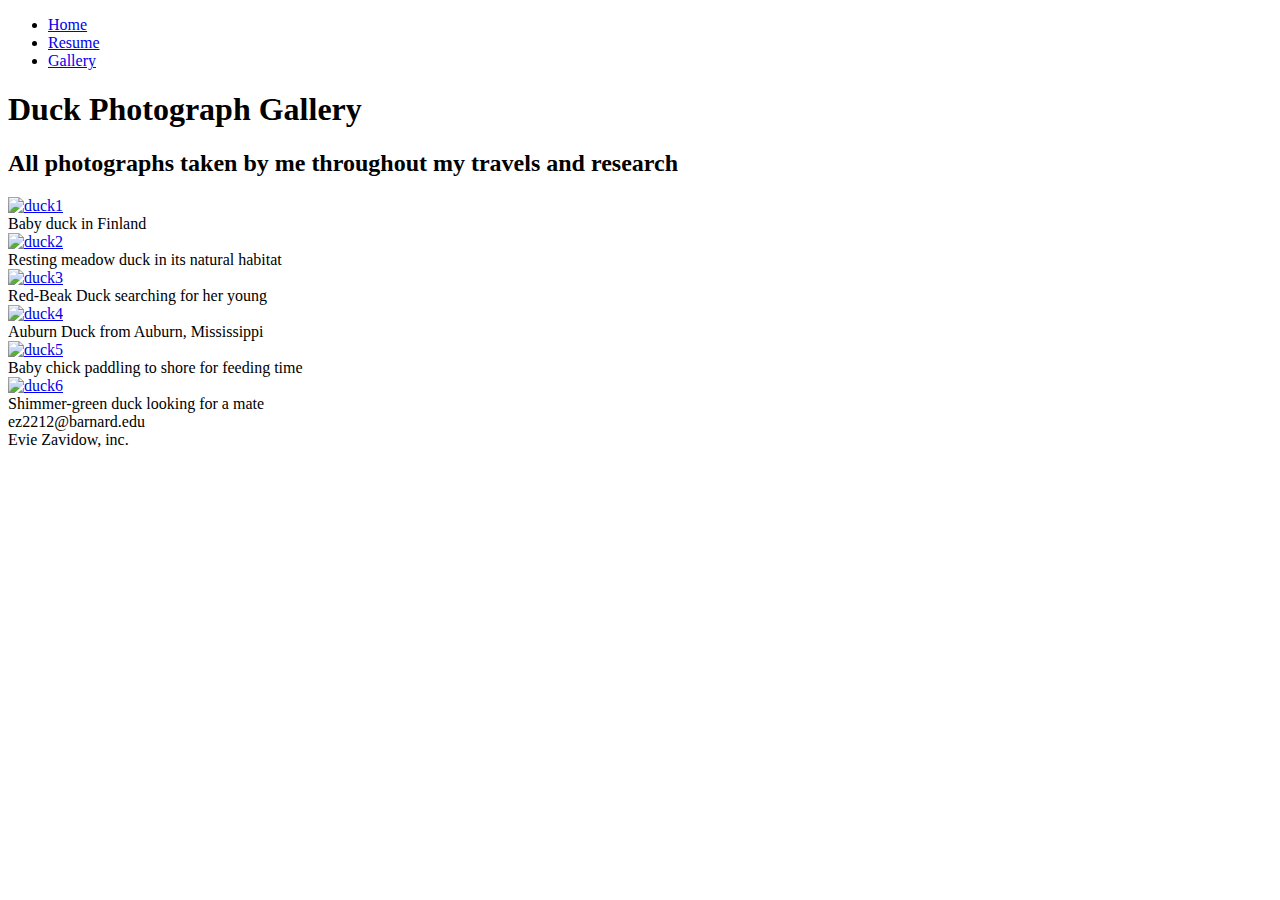
==== gallery.html @ 88d45320 "add gallery" ====
<!DOCTYPE html>
<html>
<head>
	<link rel="stylesheet" type="text/css" href="mystyle.css">
</head>
<body class="page-3">
	<header>
		<div class="nav">
			<ul>
				<li class="home"><a href="index.html">Home</a></li>
				<li class="resume"><a href="resume.html">Resume</a></li>
				<li class="gallery"><a href="gallery.html">Gallery</a></li>
			</ul>
		</div>
	</header>
</a>
<h1 id="galleryh1"> Duck Photograph Gallery</h1>
<h2 id="galleryh2"> All photographs taken by me throughout my travels and research </h2>
<div class="img">
	<a target="duck1" href="Duck_1">
		<img id="img5" src="file://localhost/Users/evanzavidow/Desktop/duck%204.jpg" alt="duck1">
		</a>
		<div class="desc"> Baby duck in Finland </div>
	<a target="duck2" href="Duck_2">
		<img id="img6" src="file://localhost/Users/evanzavidow/Desktop/duck%205.jpg" alt="duck2">
		</a>
		<div class="desc"> Resting meadow duck in its natural habitat </div>
	<a target="duck3" href="Duck_3">
		<img id="img7" src="file://localhost/Users/evanzavidow/Desktop/duck%201.jpg" alt="duck3">
		</a>
		<div class="desc"> Red-Beak Duck searching for her young </div>
	<a target="duck4" href="Duck_4">
		<img id="img8" src="file://localhost/Users/evanzavidow/Desktop/duck%202.jpg" alt="duck4">
		</a>
		<div class="desc"> Auburn Duck from Auburn, Mississippi</div>
	<a target="duck5" href="Duck_5">
		<img id="img9" src="file://localhost/Users/evanzavidow/Desktop/duck%206.jpg" alt="duck5">
		</a>
		<div class="desc"> Baby chick paddling to shore for feeding time </div>
	<a target="duck6" href="Duck_6">
		<img id="img10" src="file://localhost/Users/evanzavidow/Desktop/duck%203.jpg" alt="duck6">
		</a>
		<div class="desc"> Shimmer-green duck looking for a mate </div>
</div>
<div class="footer">
	ez2212@barnard.edu <br>
	Evie Zavidow, inc. 
	</div>
	</footer>
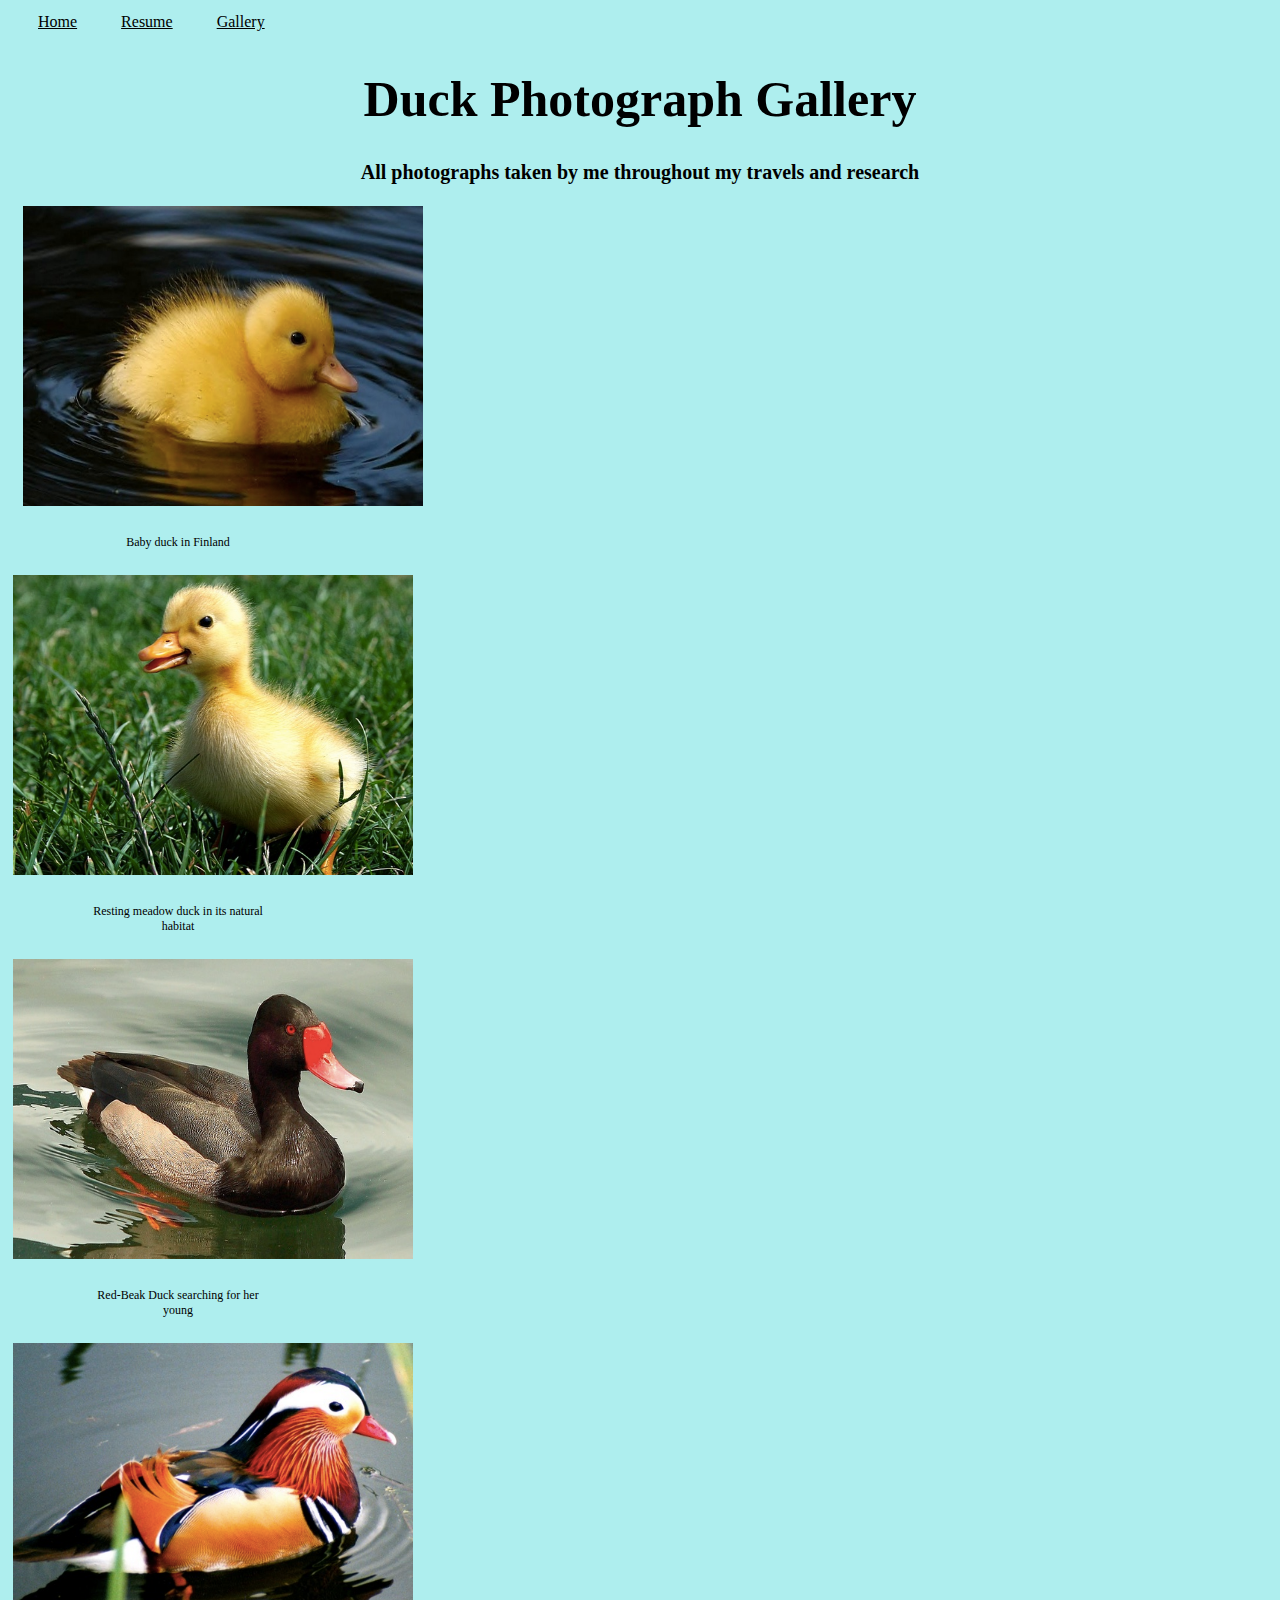
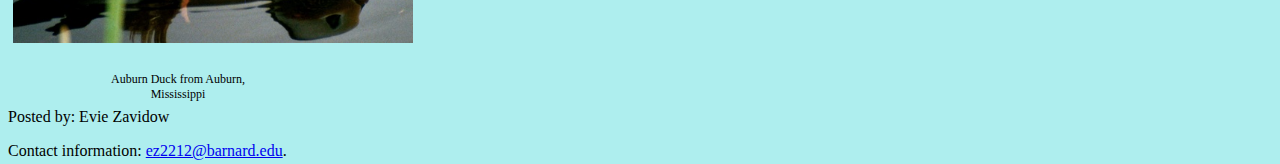
==== commit 762bca04: "final commit" ====
--- a/gallery.html
+++ b/gallery.html
@@ -5,45 +5,40 @@
 </head>
 <body class="page-3">
 	<header>
-		<div class="nav">
+		<nav class="nav">
 			<ul>
 				<li class="home"><a href="index.html">Home</a></li>
 				<li class="resume"><a href="resume.html">Resume</a></li>
 				<li class="gallery"><a href="gallery.html">Gallery</a></li>
 			</ul>
-		</div>
+		</nav>
 	</header>
 </a>
 <h1 id="galleryh1"> Duck Photograph Gallery</h1>
 <h2 id="galleryh2"> All photographs taken by me throughout my travels and research </h2>
+<section>
 <div class="img">
 	<a target="duck1" href="Duck_1">
-		<img id="img5" src="file://localhost/Users/evanzavidow/Desktop/duck%204.jpg" alt="duck1">
+		<img id="img5" src="images/duck1.jpg" alt="duck1">
 		</a>
 		<div class="desc"> Baby duck in Finland </div>
 	<a target="duck2" href="Duck_2">
-		<img id="img6" src="file://localhost/Users/evanzavidow/Desktop/duck%205.jpg" alt="duck2">
+		<img id="img6" src="images/duck2.jpg" alt="duck2">
 		</a>
+
 		<div class="desc"> Resting meadow duck in its natural habitat </div>
 	<a target="duck3" href="Duck_3">
-		<img id="img7" src="file://localhost/Users/evanzavidow/Desktop/duck%201.jpg" alt="duck3">
+		<img id="img7" src="images/duck3.jpg" alt="duck3">
 		</a>
 		<div class="desc"> Red-Beak Duck searching for her young </div>
 	<a target="duck4" href="Duck_4">
-		<img id="img8" src="file://localhost/Users/evanzavidow/Desktop/duck%202.jpg" alt="duck4">
+		<img id="img8" src="images/duck4.jpg" alt="duck4">
 		</a>
 		<div class="desc"> Auburn Duck from Auburn, Mississippi</div>
-	<a target="duck5" href="Duck_5">
-		<img id="img9" src="file://localhost/Users/evanzavidow/Desktop/duck%206.jpg" alt="duck5">
-		</a>
-		<div class="desc"> Baby chick paddling to shore for feeding time </div>
-	<a target="duck6" href="Duck_6">
-		<img id="img10" src="file://localhost/Users/evanzavidow/Desktop/duck%203.jpg" alt="duck6">
-		</a>
-		<div class="desc"> Shimmer-green duck looking for a mate </div>
 </div>
-<div class="footer">
-	ez2212@barnard.edu <br>
-	Evie Zavidow, inc. 
-	</div>
-	</footer>
+</section>
+<footer id="footer">
+  		<p>Posted by: Evie Zavidow</p>
+  		<p>Contact information: <a href="mailto:ez2212@barnard.edu">
+  		ez2212@barnard.edu</a>.</p>
+</footer>
--- a/mystyle.css
+++ b/mystyle.css
@@ -0,0 +1,154 @@
+<style>
+
+nav, footer {
+	clear: both;
+	color: #ffffff;
+	background-color: #aeaca8;
+	height: 30px;}
+nav ul {
+	margin: 0px;
+	padding: 5px 0px 5px 30px;}
+nav li {
+	display: inline;
+	margin-right: 40px;}
+nav li a {
+	color: black;}
+nav li a:hover{
+	color: #000000;}
+nav li a.current {
+	color: #000000;}
+
+h1 {
+	font-size: 50px;
+	text-align: center;
+	font-family: serif;
+}
+
+h2 {
+	font-size: 20px;
+	text-align: center;
+	font-family: serif;
+}
+
+h3 {
+	font-size: 15px;
+	text-align: center;
+	font-family: serif;
+}
+
+
+
+.page-1{
+	background: #AEEEEE;
+}
+
+img{
+	width: 600px;
+	height: 450px;
+}
+
+#img2{
+	width: 600px;
+	height: 450px;
+	float: right;
+}
+
+.page-2{
+	background: #AEEEEE;
+}
+
+#img3{
+	width: 600px;
+	float: left;
+}
+
+#img4{
+	width: 510px;
+	float: right;
+}
+
+#img5 {
+	width: 400px;
+	height: 300px;
+	}
+
+#img6 {
+	width: 400px;
+	height: 300px;
+
+	}
+
+#img7 {
+	width: 400px;
+	height: 300px;
+
+	}
+
+#img8 {
+	width: 400px;
+	height: 300px;
+
+	}
+
+
+
+
+div.img {
+	display: inline;
+	margin: 5px;
+	padding: 5px;
+	height: 300px;
+	width: 400px;
+	text-align: center;
+}
+
+div.img img{
+	display: inline;
+	margin: 5px;
+	border: 1px solid #ffffff:;
+}
+
+div.img a:hover img{
+	border: 1px solid #0000ff;
+} 
+
+
+.desc{
+	max-height: 300px;
+	max-width:  180px;
+	display: block;
+	font-size: 12px;
+	padding-top: 20px;
+	padding-bottom: 20px;
+	margin-left: 80px;
+	text-align: center;
+}
+
+#galleryh1 {
+	text-align: center;
+	font-size: 50px;
+}
+
+#galleryh2 {
+	text-align: center;
+	font-size: 20px;
+}
+
+
+.page-3{
+background: #AEEEEE;
+}
+
+#footer {
+    clear: both;
+    position: relative;
+    z-index: 10;
+    height: 3em;
+    margin-top: -3em;
+}
+
+</style>
+
+
+
+
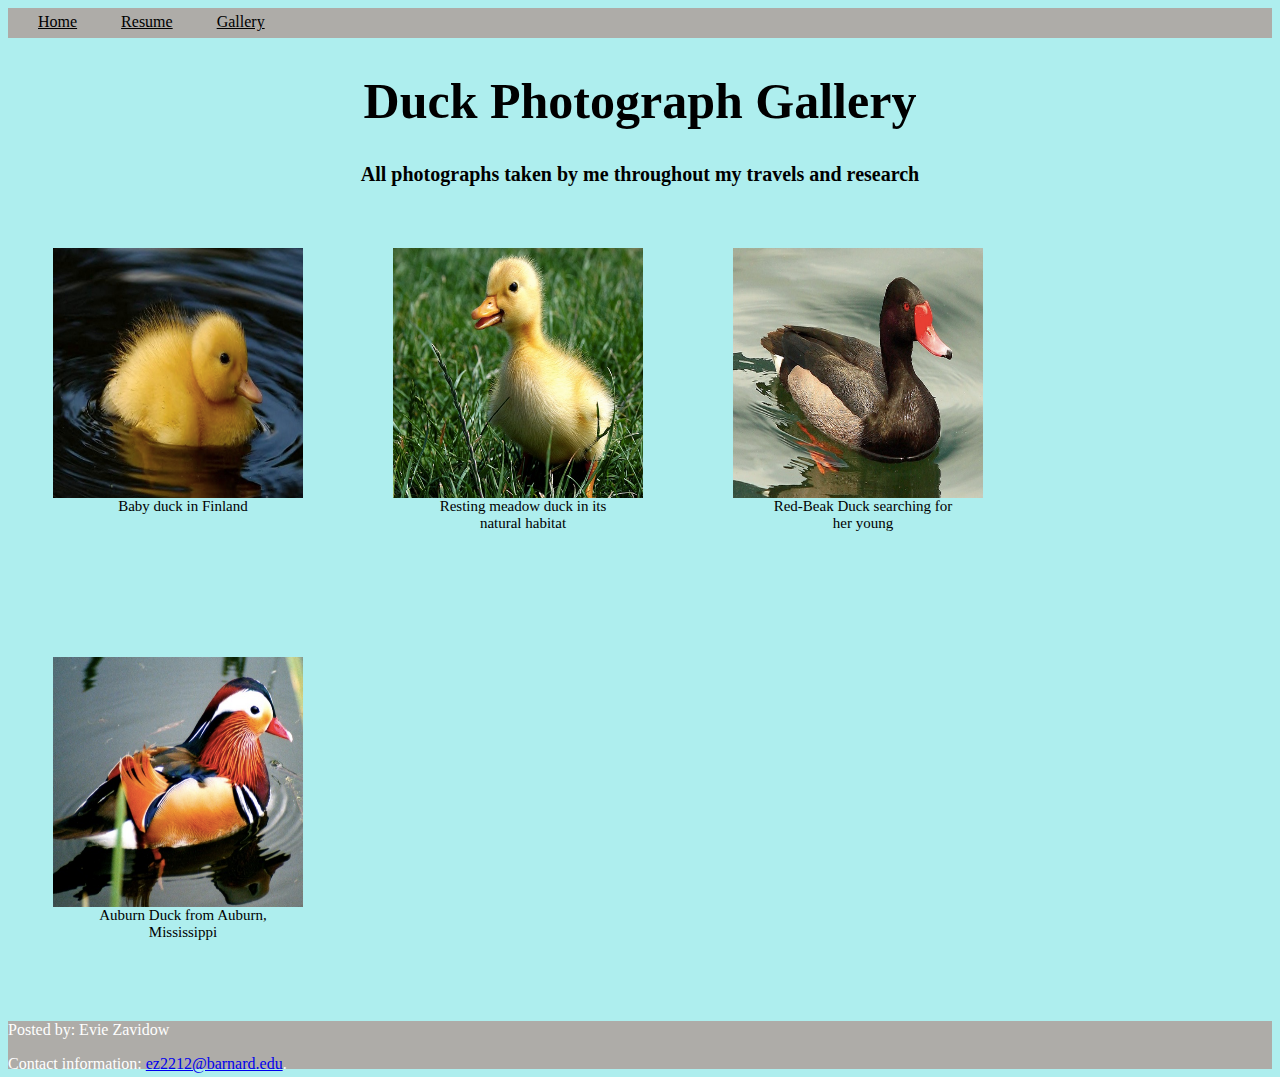
==== commit a0f8e8f8: "rearrange gallery" ====
--- a/gallery.html
+++ b/gallery.html
@@ -17,24 +17,26 @@
 <h1 id="galleryh1"> Duck Photograph Gallery</h1>
 <h2 id="galleryh2"> All photographs taken by me throughout my travels and research </h2>
 <section>
-<div class="img">
-	<a target="duck1" href="Duck_1">
-		<img id="img5" src="images/duck1.jpg" alt="duck1">
-		</a>
-		<div class="desc"> Baby duck in Finland </div>
-	<a target="duck2" href="Duck_2">
-		<img id="img6" src="images/duck2.jpg" alt="duck2">
-		</a>
+<div class="duck_images">
+		<img src="images/duck1.jpg" alt="duck1" class="duck">
+			<p id="caption"> Baby duck in Finland </p>
+</div>
 
-		<div class="desc"> Resting meadow duck in its natural habitat </div>
-	<a target="duck3" href="Duck_3">
-		<img id="img7" src="images/duck3.jpg" alt="duck3">
-		</a>
-		<div class="desc"> Red-Beak Duck searching for her young </div>
-	<a target="duck4" href="Duck_4">
-		<img id="img8" src="images/duck4.jpg" alt="duck4">
-		</a>
-		<div class="desc"> Auburn Duck from Auburn, Mississippi</div>
+<div class="duck_images">
+		<img src="images/duck2.jpg" alt="duck2" class="duck">
+			<p id="caption"> Resting meadow duck in its natural habitat </p>
+</div>
+
+<div class="duck_images">
+	<img  src="images/duck3.jpg" alt="duck3" class="duck">
+			<p id="caption"> Red-Beak Duck searching for her young </p>
+</div>
+
+<div class="duck_images">
+<img src="images/duck4.jpg" alt="duck4" class="duck">
+			<P id="caption"> Auburn Duck from Auburn, Mississippi</p> 
+</div>
+
 </div>
 </section>
 <footer id="footer">
--- a/mystyle.css
+++ b/mystyle.css
@@ -1,5 +1,3 @@
-<style>
-
 nav, footer {
 	clear: both;
 	color: #ffffff;
@@ -113,14 +111,14 @@
 } 
 
 
-.desc{
+#caption{
 	max-height: 300px;
 	max-width:  180px;
 	display: block;
-	font-size: 12px;
+	font-size: 15px;
 	padding-top: 20px;
 	padding-bottom: 20px;
-	margin-left: 80px;
+	margin-left: 40px;
 	text-align: center;
 }
 
@@ -147,8 +145,19 @@
     margin-top: -3em;
 }
 
-</style>
+.duck_images{
+	float:left;
+	margin: 45px;
+}
+
+.duck {
+	float: left;
+	width: 250px;
+	height: 250px;
+}
+}
 
 
 
 
+
